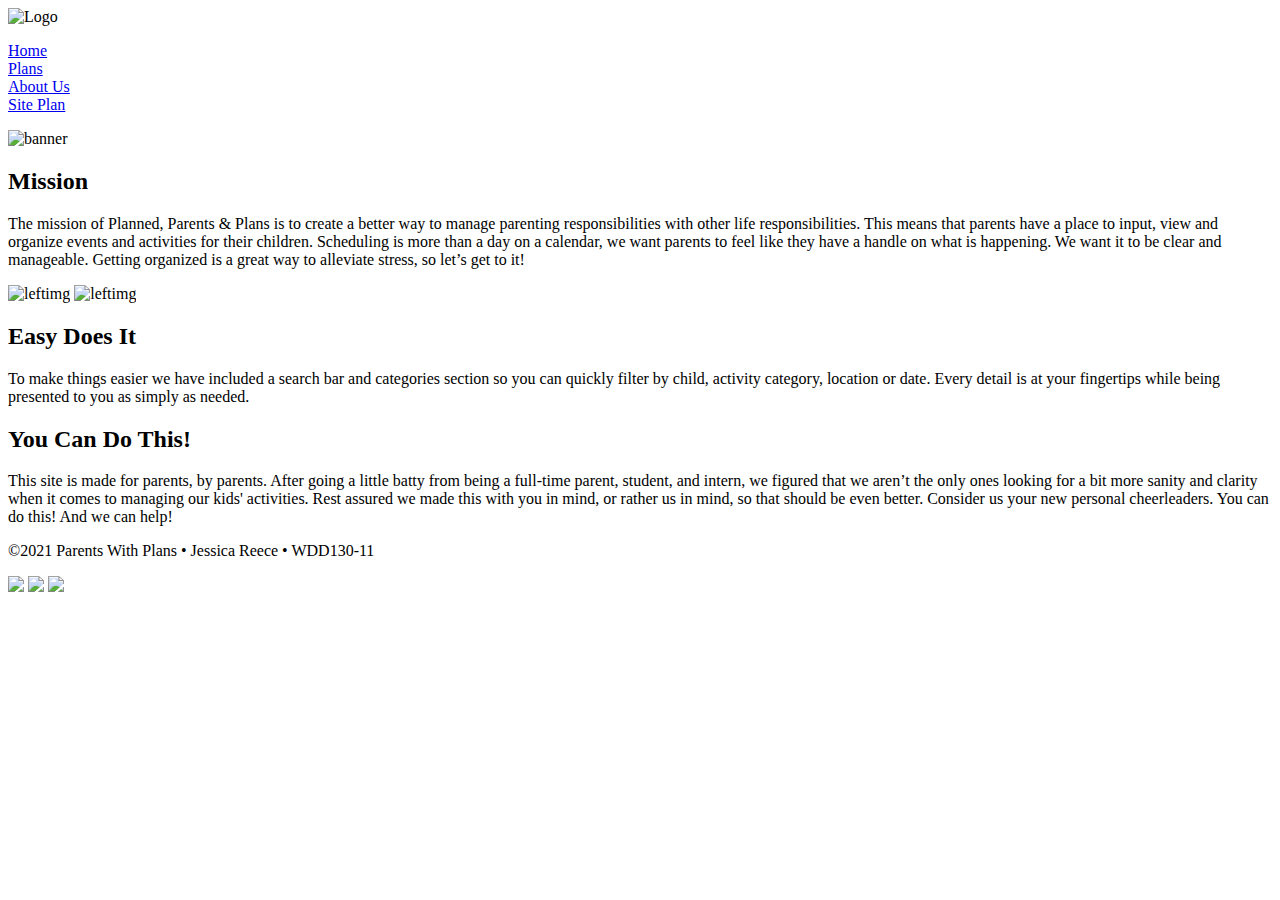
==== index.html @ 78ba2c82 "👏🎯 Updated with Glitch" ====
<!DOCTYPE html>
<html>
  <head>
    <title>Parents With Plans • Home</title>
    <meta charset="utf-8" />
    <meta name="viewport" content="width=device-width, initial-scale=1" />
    <link rel="stylesheet" href="/styles.css" />
  </head>

  <body>
    <div id="content">
      
      <header>
        <div class="logo-box"><img class="logo" src="https://cdn.glitch.me/bbcb7a5e-fa8e-4995-85cc-e9e9d1303d5d%2Fplanned_logo_2.PNG?v=1635457316491" alt="Logo"></div>

        <nav><ul>
            <li><a href="index.html">Home</a></li>
            <li><a href="plans.html">Plans</a></li>
            <li><a href="about.html">About Us</a></li>
            <li><a href="site-plan.html">Site Plan</a></li>
    <!--        <li><a href="card.html">My Media Card</a></li>
            <li><a href="forms.html">Forms</a></li>-->
          </ul></nav>
      </header>

      <main>
        <div class="banner-box">
          <img
            class="banner"
            src="https://cdn.glitch.me/bbcb7a5e-fa8e-4995-85cc-e9e9d1303d5d%2Frsz_maria-oswalt-b9aemlwzpcs-unsplash.jpg?v=1637276272634"
            alt="banner"
          />
        </div>
        
        <div class="home-grid">
          
          <h2 class="home-headline-1">Mission</h2>
          <p class="home-paragraph-1">The mission of Planned, Parents & Plans is to create a better way to manage parenting responsibilities with other life responsibilities. This means that parents have a place to input, view and organize events and activities for their children. Scheduling is more than a day on a calendar, we want parents to feel like they have a handle on what is happening. We want it to be clear and manageable. Getting organized is a great way to alleviate stress, so let’s get to it!</p>
        
          <img class="home-left-img" src="https://cdn.glitch.me/bbcb7a5e-fa8e-4995-85cc-e9e9d1303d5d%2Frsz_1glenn-carstens-peters-rlw-uc03gwc-unsplash.jpg?v=1637276699112" alt="leftimg">
          
          
       <img class="home-right-img" src="https://cdn.glitch.me/bbcb7a5e-fa8e-4995-85cc-e9e9d1303d5d%2Frsz_1sandy-millar-khstxrvhfog-unsplash.jpg?v=1637276323273" alt="leftimg"> 
         
          <h2 class="home-headline-1">Easy Does It</h2>
          
          <p class="home-paragraph-2">To make things easier we have included a search bar and categories section so you can quickly filter by child, activity category, location or date. Every detail is at your fingertips while being presented to you as simply as needed.</p>
                    

          <h2 class="home-headline-3">You Can Do This!</h2>
          
          <p class="home-paragraph-3">This site is made for parents, by parents. After going a little batty from being a full-time parent, student, and intern, we figured that we aren’t the only ones looking for a bit more sanity and clarity when it comes to managing our kids' activities. Rest assured we made this with you in mind, or rather us in mind, so that should be even better. Consider us your new personal cheerleaders. You can do this! And we can help!</p>
        </div>
      </main>

      <footer>
        <p id="info">&copy;2021 Parents With Plans • Jessica Reece • WDD130-11</p>

 <div class="social">
          
   <a class="socialmedia" target="_blank" href="https://www.twitter.com"><img class="icon" src="https://cdn.glitch.me/6aae729e-f8ae-4ef6-a18f-3d5f98b1c058%2Ftwitter.png?v=1633745612017"></a>

   <a class="socialmedia" target="_blank" href="https://www.instagram.com"><img class="icon" src="https://cdn.glitch.me/6aae729e-f8ae-4ef6-a18f-3d5f98b1c058%2Finstagram.png?v=1633745613871"></a>

   <a class="socialmedia" target="_blank" href="https://www.facebook.com"><img class="icon" src="https://cdn.glitch.me/6aae729e-f8ae-4ef6-a18f-3d5f98b1c058%2Ffacebook.png?v=1633745616466"></a>
        </div>
      </footer>
      
      
    </div>
  </body>
</html>
---- styles.css ----
@import url('https://fonts.googleapis.com/css2?family=Crimson+Text&family=Itim&display=swap');













.logo {
  width: 200px;
}

form{
  margin: 0 auto;
  width: 500px;
  padding: 1em;
  border: 1px solid #CCC;
  border-radius: 1em;
}

ul{
  list-style: none;
  padding: 0;
  margin;
}

form li + li{
  margin-top: 1em
}

label{
  display: inline-block;
  width: 90px;
  text-align: right;
}
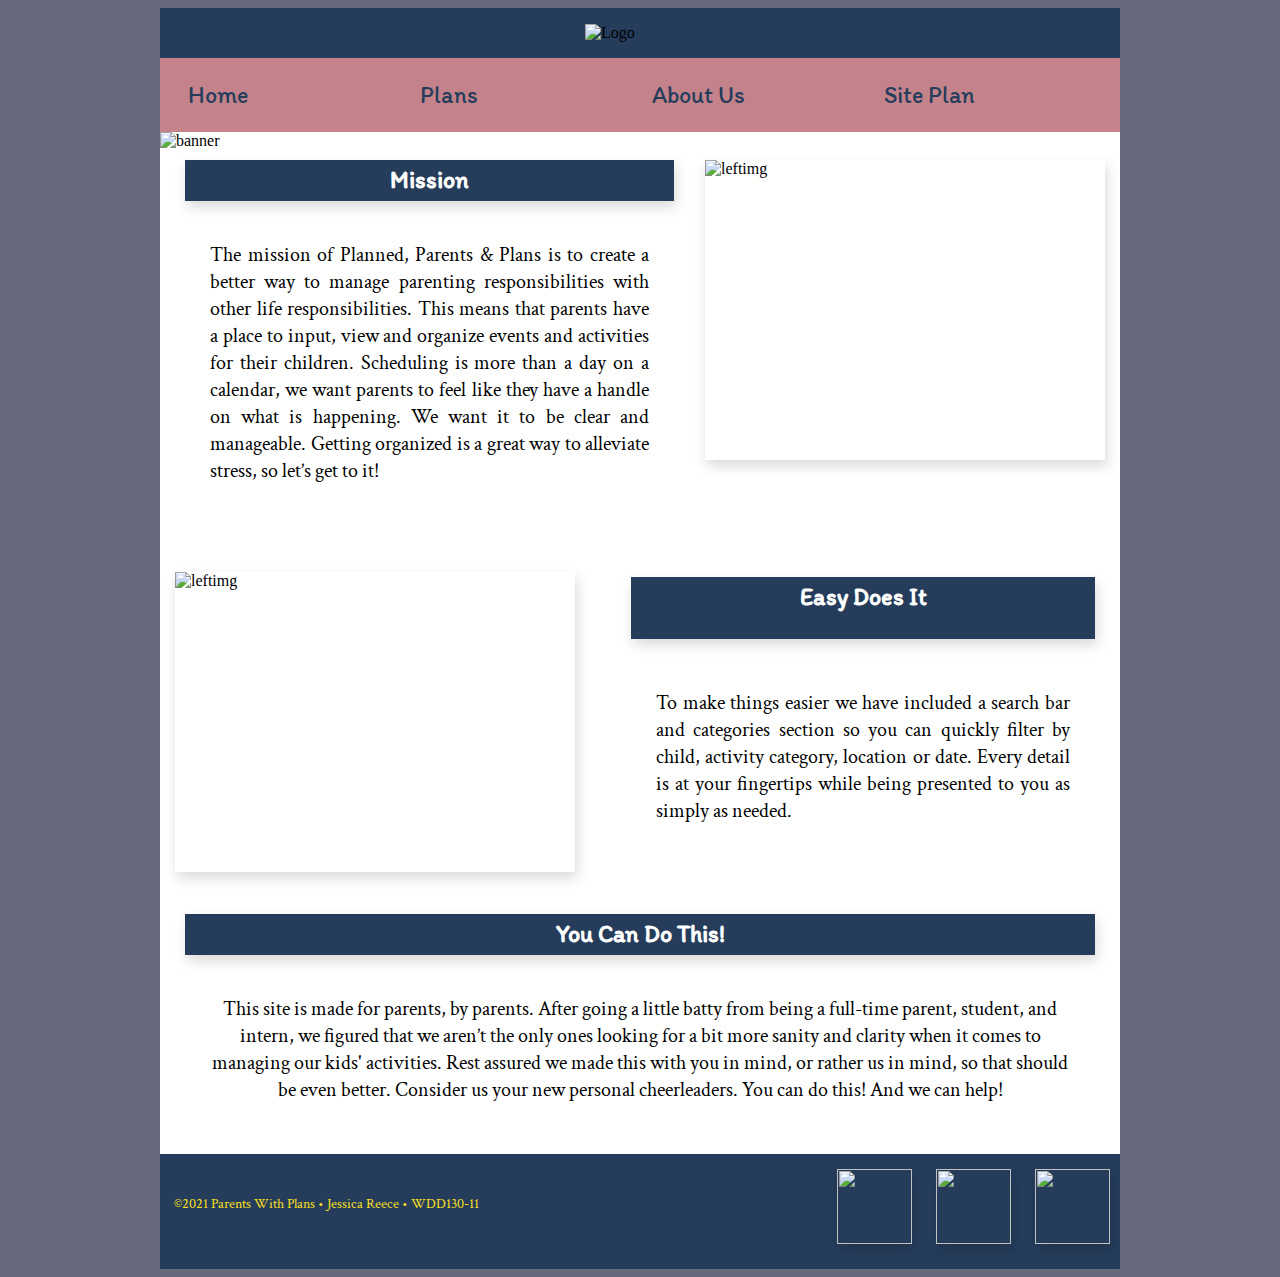
==== commit 45e22617: "🌽🌄 Updated with Glitch -- way better colors" ====
--- a/index.html
+++ b/index.html
@@ -11,15 +11,13 @@
     <div id="content">
       
       <header>
-        <div class="logo-box"><img class="logo" src="https://cdn.glitch.me/bbcb7a5e-fa8e-4995-85cc-e9e9d1303d5d%2Fplanned_logo_2.PNG?v=1635457316491" alt="Logo"></div>
+        <div class="logo-box"><img class="logo" src="https://cdn.glitch.me/bbcb7a5e-fa8e-4995-85cc-e9e9d1303d5d%2Frsz_1planned_logo_2.png?v=1637777377466" alt="Logo"></div>
 
         <nav><ul>
             <li><a href="index.html">Home</a></li>
             <li><a href="plans.html">Plans</a></li>
             <li><a href="about.html">About Us</a></li>
             <li><a href="site-plan.html">Site Plan</a></li>
-    <!--        <li><a href="card.html">My Media Card</a></li>
-            <li><a href="forms.html">Forms</a></li>-->
           </ul></nav>
       </header>
 
@@ -27,7 +25,7 @@
         <div class="banner-box">
           <img
             class="banner"
-            src="https://cdn.glitch.me/bbcb7a5e-fa8e-4995-85cc-e9e9d1303d5d%2Frsz_maria-oswalt-b9aemlwzpcs-unsplash.jpg?v=1637276272634"
+            src="https://cdn.glitch.me/bbcb7a5e-fa8e-4995-85cc-e9e9d1303d5d%2Frsz_jessica-rockowitz-5nlcaz2wjxe-unsplash.jpg?v=1638390924666"
             alt="banner"
           />
         </div>
@@ -42,7 +40,7 @@
           
        <img class="home-right-img" src="https://cdn.glitch.me/bbcb7a5e-fa8e-4995-85cc-e9e9d1303d5d%2Frsz_1sandy-millar-khstxrvhfog-unsplash.jpg?v=1637276323273" alt="leftimg"> 
          
-          <h2 class="home-headline-1">Easy Does It</h2>
+          <h2 class="home-headline-2">Easy Does It</h2>
           
           <p class="home-paragraph-2">To make things easier we have included a search bar and categories section so you can quickly filter by child, activity category, location or date. Every detail is at your fingertips while being presented to you as simply as needed.</p>
                     
--- a/styles.css
+++ b/styles.css
@@ -1,46 +1,300 @@
 @import url('https://fonts.googleapis.com/css2?family=Crimson+Text&family=Itim&display=swap');
 
-
-
-
-
-
-
-
-
-
-
+body {
+  background-color: #67697C;
+}
+
+#content {
+  max-width: 960px;
+  margin: 0 auto;
+  background-color: #FFFFFF;
+}
+
+header {
+  display: grid;
+  grid-columns: repeat(6, 1fr);
+  grid-rows: 1/3;
+  align-items: center;
+  background-color: #253D5B;
+}
+
+footer {
+  background-color: #253D5B;
+  display: grid;
+  grid-template-columns: 1fr max-content repeat(3, max-content);
+  align-items: center;
+  justify-content: center;
+  line-height: 3.75em;
+}
+
+
+h1,
+h2,
+h3,
+h4,
+h5,
+h6 {
+  font-family: "Itim", sans-serif;
+  background-color: #253D5B;
+  font-size: 1.5em;
+  line-height: 1.7em;
+  text-align: center;
+  margin-bottom: 0;
+  box-shadow: 2px 6px 12px rgba(0, 0, 0, 0.15);
+  color: #FFFFFF;
+}
+
+p {
+  font-family: "Crimson Text", serif;
+  font-size: 1.25em;
+  line-height: 1.35em;
+  color: #000000;
+  margin-top: 0;
+}
+
+nav {
+  background-color: #C4828B;
+  padding: 1em;
+  grid-column: 1/6;
+  grid-row: 2/3;
+}
+
+nav a:hover {
+  background-color: #67697C;
+  color: #FFFFFF;
+  border-radius: 5px;
+  box-shadow: 2px 6px 12px rgba(0, 0, 0, 0.15);
+}
+
+nav a {
+  color: #253D5B;
+  text-decoration: none;
+  line-height: 1.75em;
+  padding: 0.5em 0.5em;
+}
+
+nav li {
+  font-family: "Itim", serif;
+  font-size: 1.50em;
+}
+
+nav ul {
+  display: grid;
+  list-style: none;
+  grid-template-columns: repeat(auto-fit, minmax(6em, 1fr));
+  margin: 0;
+}
+
+
+img {
+  max-width: 100%;
+}
+
+.banner {
+  width: 100%;
+  height: 400px;
+}
+
+#info {
+  font-size: 0.85em;
+  color: #FDE01D;
+  padding: 1em;
+}
+
+.socialmedia {
+  padding: 10px;
+}
+
+.icon {
+  width: 75px;
+  height: 75px;
+  margin-top: 15px;
+  box-shadow: 2px 6px 12px rgba(0, 0, 0, 0.15);
+}
+
+.cards{
+  margin: 0 auto;
+  max-width: 1000px;
+  display: grid;
+  grid-template-columns: repeat(auto-fill, minmax(225px, 1fr));
+  gap: 20px;
+  padding: 1em;
+  background-color: #C4828B;
+}
+
+.card{
+  box-shadow: 0 0 3px rgba(0, 0, 0, 0.1);
+}
+
+.card__image{
+  width: 100%;
+  height: 40%;
+  display: block;
+}
+
+.card__content{
+  line-height: 1.5;
+  font-size: 0.9em;
+  padding: 15px;
+  background: #ffffff;
+}
 
 
 .logo {
-  width: 200px;
-}
-
-form{
+  width: 250px;
+  position: relative;
+  padding: 1em;
+}
+
+.logo-box{
+  grid-column: 3/span 2;
+  grid-row: 1/2;
+  align-items: center;
+  padding-left: 6em;
+}
+
+.home-grid {
+  display: grid;
+  grid-template-columns: repeat(5, 1fr);
+  grid-gap: 1em;
+}
+
+.home-headline-1 {
+  grid-column: 1/4;
+  grid-row: 1/1;
+  margin: 10px 25px 0 25px;
+}
+
+.home-paragraph-1 {
+  grid-column: 1/4;
+  grid-row: 2/3;
+  text-align: justify;
+  margin: 0 25px 25px 25px;
+  background-color: #FFFFFF;
+  padding: 25px 25px 25px 25px;
+}
+
+.home-headline-2 {
+  grid-column: 3/6;
+  grid-row: 4/4;
+  margin: 10px 25px 0 25px;
+}
+
+.home-paragraph-2 {
+  grid-column: 3/6;
+  grid-row: 5/6;
+  text-align: justify;
+  margin: 10px 25px 0 25px;
+  background-color: #FFFFFF;;
+  padding: 25px 25px 25px 25px;
+}
+
+.home-headline-3 {
+  grid-column: 1/6;
+  grid-row: 7 / 7;
+  margin: 10px 25px 0 25px;
+}
+
+.home-paragraph-3 {
+  text-align: center;
+  grid-column: 1/6;
+  grid-row: 8 / 8;
+  margin: 0 25px 25px 25px;
+  background-color: #FFFFFF;;
+  padding: 25px 25px 25px 25px;
+}
+
+.home-right-img {
+  width: 400px;
+  height: 300px;
+  box-shadow: 2px 6px 12px rgba(0, 0, 0, 0.15);
+  grid-column: 4/6;
+  grid-row: 1/3;
+  margin: 10px 15px 0 -10px;
+  justify-content: center;
+  align-items: center;
+}
+
+.home-left-img {
+  width: 400px;
+  height: 300px;
+  box-shadow: 2px 6px 12px rgba(0, 0, 0, 0.15);
+  grid-column: 1/3;
+  grid-row: 4/6;
+  margin: 5px 15px 0 15px;
+  justify-content: center;
+  align-items: center;
+}
+
+.form-box{
+  padding-bottom: 2em;
+}
+
+form {
+  /* Center the form on the page */
   margin: 0 auto;
   width: 500px;
-  padding: 1em;
+  /* Form outline */
+  padding: 3em;
   border: 1px solid #CCC;
   border-radius: 1em;
-}
-
-ul{
+  list-style-type:none;
+}
+
+ul {
   list-style: none;
   padding: 0;
-  margin;
-}
-
-form li + li{
-  margin-top: 1em
-}
-
-label{
+  margin: 0;
+}
+
+form li + li {
+  margin-top: 1em;
+}
+
+label {
+  /* Uniform size & alignment */
   display: inline-block;
   width: 90px;
   text-align: right;
 }
 
-
-
-
-
+input, 
+textarea {
+  /* To make sure that all text fields have the same font settings
+     By default, textareas have a monospace font */
+  #feedback {
+    background-color: antiquewhite;
+    position: absolute;
+    top: 0;
+    left: 0;
+    right: 0;
+    padding: .5em;
+    /* make this element invisible until we are ready for it */
+    display: none;
+        
+}
+.moveDown {
+    margin-top: 3em;
+}
+
+  .plans-grid {
+  display: grid;
+  grid-template-columns: repeat(5, 1fr);
+  grid-gap: 1em;
+}
+
+  .quote-box {
+    grid-column: 5/6;
+    grid-row: 5/6;
+    background-color: #C4828B;
+  }
+  
+  .quote-1{
+    background-color: #C4828B;
+    font-family: "Itim", sans-serif;
+    padding: 3em;
+    
+  }
+
+
+
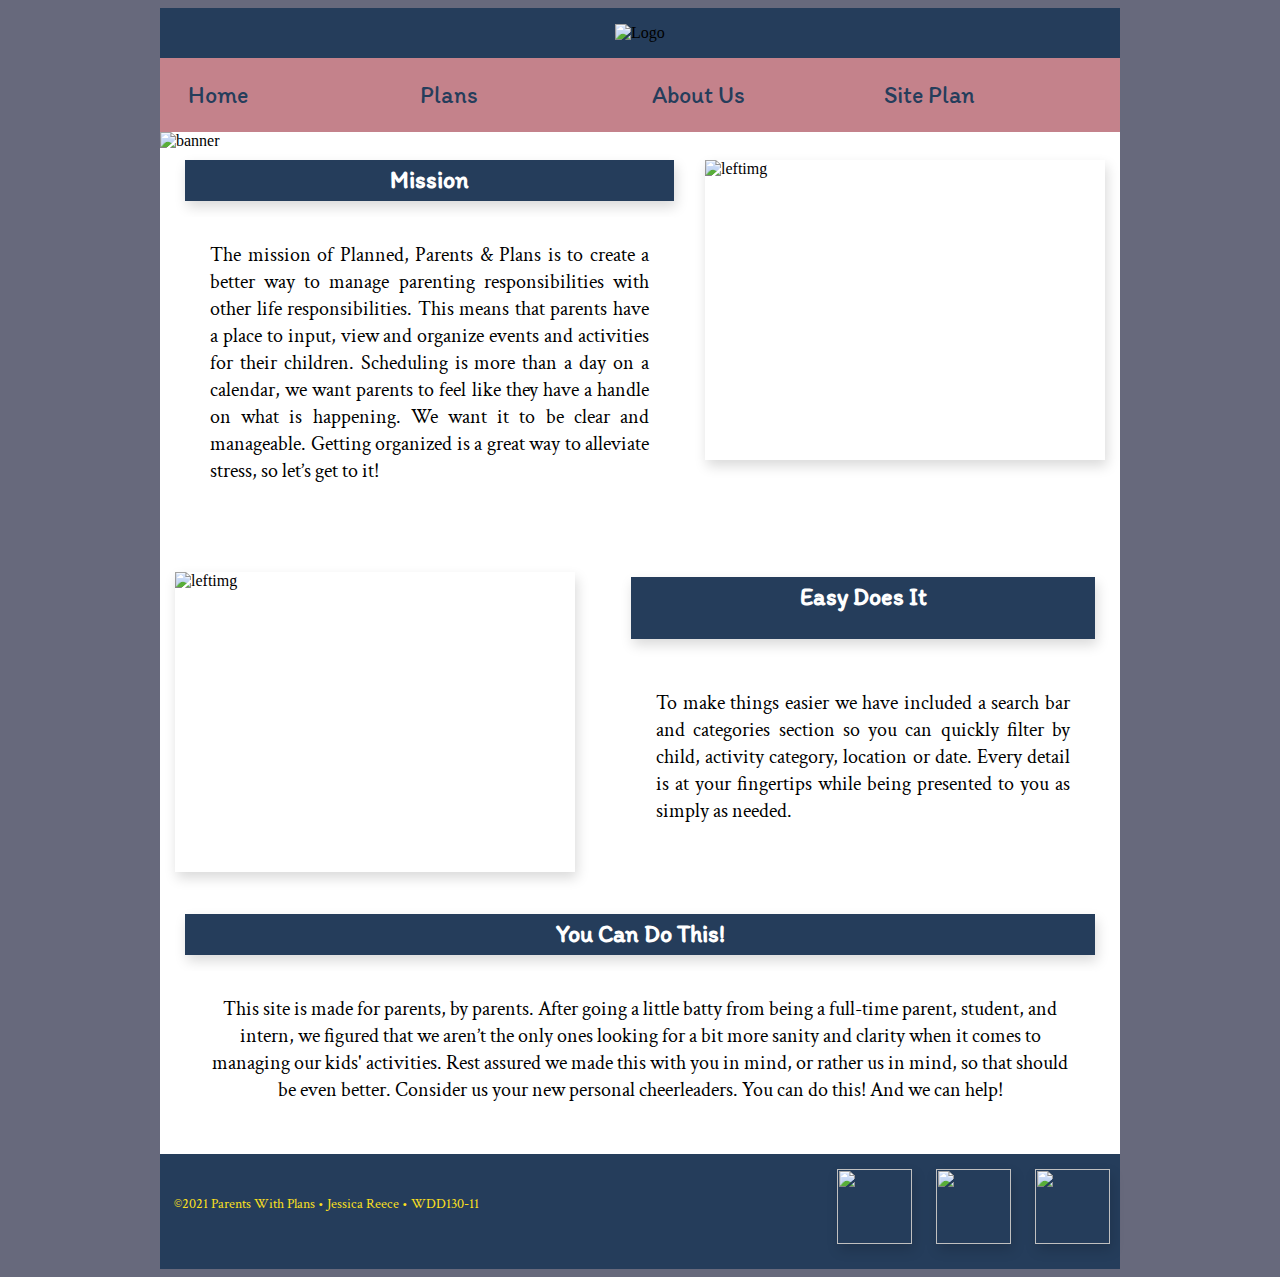
==== commit 3490c74b: "⛅👑 Updated with Glitch" ====
--- a/index.html
+++ b/index.html
@@ -35,10 +35,10 @@
           <h2 class="home-headline-1">Mission</h2>
           <p class="home-paragraph-1">The mission of Planned, Parents & Plans is to create a better way to manage parenting responsibilities with other life responsibilities. This means that parents have a place to input, view and organize events and activities for their children. Scheduling is more than a day on a calendar, we want parents to feel like they have a handle on what is happening. We want it to be clear and manageable. Getting organized is a great way to alleviate stress, so let’s get to it!</p>
         
-          <img class="home-left-img" src="https://cdn.glitch.me/bbcb7a5e-fa8e-4995-85cc-e9e9d1303d5d%2Frsz_1glenn-carstens-peters-rlw-uc03gwc-unsplash.jpg?v=1637276699112" alt="leftimg">
+          <img class="home-left-img" src="https://cdn.glitch.me/bbcb7a5e-fa8e-4995-85cc-e9e9d1303d5d%2Frsz_1sandy-millar-khstxrvhfog-unsplash.jpg?v=1637276323273" alt="leftimg">
           
           
-       <img class="home-right-img" src="https://cdn.glitch.me/bbcb7a5e-fa8e-4995-85cc-e9e9d1303d5d%2Frsz_1sandy-millar-khstxrvhfog-unsplash.jpg?v=1637276323273" alt="leftimg"> 
+       <img class="home-right-img" src="https://cdn.glitch.me/bbcb7a5e-fa8e-4995-85cc-e9e9d1303d5d%2Frsz_1glenn-carstens-peters-rlw-uc03gwc-unsplash.jpg?v=1637276699112" alt="leftimg"> 
          
           <h2 class="home-headline-2">Easy Does It</h2>
           
--- a/styles.css
+++ b/styles.css
@@ -1,4 +1,4 @@
-@import url('https://fonts.googleapis.com/css2?family=Crimson+Text&family=Itim&display=swap');
+@import url("https://fonts.googleapis.com/css2?family=Crimson+Text&family=Itim&display=swap");
 
 body {
   background-color: #67697C;
@@ -26,7 +26,6 @@
   justify-content: center;
   line-height: 3.75em;
 }
-
 
 h1,
 h2,
@@ -75,7 +74,7 @@
 
 nav li {
   font-family: "Itim", serif;
-  font-size: 1.50em;
+  font-size: 1.5em;
 }
 
 nav ul {
@@ -84,7 +83,6 @@
   grid-template-columns: repeat(auto-fit, minmax(6em, 1fr));
   margin: 0;
 }
-
 
 img {
   max-width: 100%;
@@ -112,7 +110,7 @@
   box-shadow: 2px 6px 12px rgba(0, 0, 0, 0.15);
 }
 
-.cards{
+.cards {
   margin: 0 auto;
   max-width: 1000px;
   display: grid;
@@ -122,35 +120,34 @@
   background-color: #C4828B;
 }
 
-.card{
+.card {
   box-shadow: 0 0 3px rgba(0, 0, 0, 0.1);
 }
 
-.card__image{
+.card__image {
   width: 100%;
   height: 40%;
   display: block;
 }
 
-.card__content{
+.card__content {
   line-height: 1.5;
   font-size: 0.9em;
   padding: 15px;
   background: #ffffff;
 }
 
-
 .logo {
   width: 250px;
   position: relative;
   padding: 1em;
 }
 
-.logo-box{
-  grid-column: 3/span 2;
+.logo-box {
+  grid-column: 3/3;
   grid-row: 1/2;
   align-items: center;
-  padding-left: 6em;
+  margin: auto;
 }
 
 .home-grid {
@@ -185,7 +182,7 @@
   grid-row: 5/6;
   text-align: justify;
   margin: 10px 25px 0 25px;
-  background-color: #FFFFFF;;
+  background-color: #FFFFFF;
   padding: 25px 25px 25px 25px;
 }
 
@@ -200,7 +197,7 @@
   grid-column: 1/6;
   grid-row: 8 / 8;
   margin: 0 25px 25px 25px;
-  background-color: #FFFFFF;;
+  background-color: #FFFFFF;
   padding: 25px 25px 25px 25px;
 }
 
@@ -226,7 +223,7 @@
   align-items: center;
 }
 
-.form-box{
+.form-box {
   padding-bottom: 2em;
 }
 
@@ -238,7 +235,7 @@
   padding: 3em;
   border: 1px solid #CCC;
   border-radius: 1em;
-  list-style-type:none;
+  list-style-type: none;
 }
 
 ul {
@@ -258,7 +255,7 @@
   text-align: right;
 }
 
-input, 
+input,
 textarea {
   /* To make sure that all text fields have the same font settings
      By default, textareas have a monospace font */
@@ -268,33 +265,102 @@
     top: 0;
     left: 0;
     right: 0;
-    padding: .5em;
+    padding: 0.5em;
     /* make this element invisible until we are ready for it */
     display: none;
-        
+  }
 }
 .moveDown {
-    margin-top: 3em;
-}
-
-  .plans-grid {
+  margin-top: 3em;
+}
+
+.plans-grid {
   display: grid;
   grid-template-columns: repeat(5, 1fr);
   grid-gap: 1em;
 }
 
-  .quote-box {
-    grid-column: 5/6;
-    grid-row: 5/6;
-    background-color: #C4828B;
-  }
+.quote-box {
+  grid-column: 5/6;
+  grid-row: 5/6;
+  background-color: #C4828B;
+}
+
+.quote-1 {
+  background-color: #C4828B;
+  font-family: "Itim", sans-serif;
+  padding: 3em;
+}
+
+.about-grid {
+  display: grid;
+  grid-template-columns: repeat(5, 1fr);
+  grid-gap: 1em;
+}
+
+.top-headline {
+  grid column: 1/6;
+  grid-row: 1/2;
+}
+
+
+.about-center-img {
+  width: 300px;
+  box-shadow: 2px 6px 12px rgba(0, 0, 0, 0.15);
+  grid-column: 2/4;
+  grid-row: 2/2;
+  justify-content: center;
+  align-items: center;
+  margin-left: auto;
   
-  .quote-1{
-    background-color: #C4828B;
-    font-family: "Itim", sans-serif;
-    padding: 3em;
-    
-  }
-
-
-
+}
+
+.about-headline-1 {
+  grid-column: 1/6;
+  grid-row: 3/3;
+  margin: 10px 25px 0 25px;
+}
+
+.about-paragraph-1 {
+  grid-column: 1/6;
+  grid-row: 4/4;
+  text-align: justify;
+  margin: 10px 25px 0 25px;
+}
+
+.about-right-img {
+  width: 400px;
+  box-shadow: 2px 6px 12px rgba(0, 0, 0, 0.15);
+  grid-column: 3/6;
+  grid-row: 6/6;
+  justify-content: center;
+  align-items: center;
+  margin-bottom: 50px;
+  margin-top: 0px;
+  margin-right: 100px;
+  
+
+}
+
+.contact-info-box{
+  width: 200px;
+  height: 300px;
+  box-shadow: 2px 6px 12px rgba(0, 0, 0, 0.15);
+  background-color: #C4828B;
+  grid-column: 1/1;
+  grid-row: 6/6;
+  padding: 1em;
+  margin-top: 0;
+  margin-left: 100px;
+  margin-right: 0;
+  text-align: center;
+  line-height: 2.7em;
+  font-size: 1.2em;
+  
+}
+.about-headline-2 {
+  grid-column: 1/1;
+  grid-row: 5/5;
+  margin-left: 100px;
+  
+}
